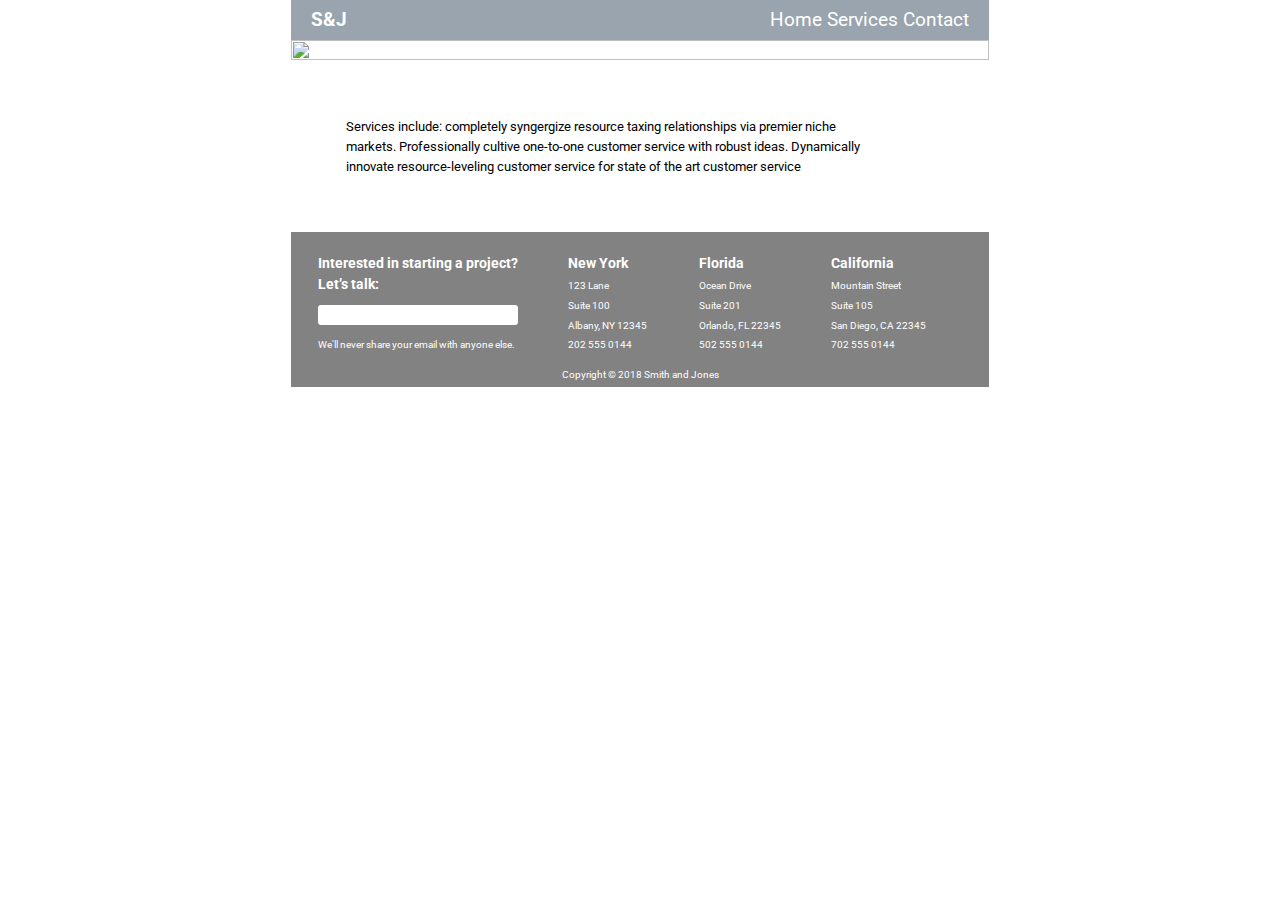
==== services.html @ ca95b07b "Progress on Services Page" ====
<!DOCTYPE html>
<html lang="en">
<head>
	<meta name="viewport" content="width=device-width, initial-scale=1.0">
	<meta charset="utf-8">
	<title>Services</title>
	<link href="https://fonts.googleapis.com/css?family=Roboto:400,700" rel="stylesheet">
	<link rel="stylesheet" href="css/index.css">
	<!--[if IE]>
		<script src="http://html5shiv.googlecode.com/svn/trunk/html5.js"></script>
	<![endif]-->
</head>

<body>
<div class="main-container services"><!-- Main Container -->
<nav class="nav-container">
	<p class="nav-logo">S&J</p>

	<div class="nav-item-container"> <!--this will be the hamburger-->
		<a href="#" class="nav-item">Home</a>
		<a href="#" class="nav-item">Services</a>
		<a href="#" class="nav-item">Contact</a>
	</div>
</nav>
<!-- page specific content -->
<!---->

<header class= "header-container">
		<img src="img/services/services-jumbotron.png";>
		<h1 class= "header-txt">
			Services
		</h1>
</header>

<section class="services row">
	<div class="text-container">
		<p class="services-titlecard">Services include: completely syngergize resource taxing relationships via premier niche markets. Professionally cultive one-to-one customer service with robust ideas. Dynamically innovate resource-leveling customer service for state of the art customer service</p>
</section>

<!---->
<!-- page specific content end -->
<footer class="footer-container">
	<form>
		<p class="footer-header">Interested in starting a project?</p>
		<p class="footer-header">Let’s talk:</p> <!--make this form require valid email syntax-->
		<input type="text" name="email"><br>
		<p class="fineprint">We'll never share your email with anyone else.</p> <!--fineprint class used for small text-->
	</form>

	<div class="location-lists"> <!--use flexbox and make these evenly spaced columns-->
		<p class="footer-header">New York</p>
		<p>123 Lane</p>
		<p>Suite 100</p>
		<p>Albany, NY 12345</p>
		<p>202 555 0144</p>
	</div>

	<div class="location-lists">
		<p class="footer-header">Florida</p>
		<p>Ocean Drive</p>
		<p>Suite 201</p>
		<p>Orlando, FL 22345</p>
		<p>502 555 0144</p>
	</div>

	<div class="location-lists">
		<p class="footer-header">California</p>
		<p>Mountain Street</p>
		<p>Suite 105</p>
		<p>San Diego, CA 22345</p>
		<p>702 555 0144</p>
	</div>
	
<div class="copyright"><p class="fineprint">Copyright © 2018 Smith and Jones</p></div>
</footer>
</div>	<!-- Main Container  End -->
<script src="js/index.js"></script>
</body>
</html>
<!-- boop -->
---- css/index.css ----
/*------------------------------------*\
RESET
\*------------------------------------*/
/* http://meyerweb.com/eric/tools/css/reset/ 
v2.0b1 | 201101 
NOTE:WORK IN PROGRESS
USE WITH CAUTION AND TEST WITH ABANDON */
html,
body,
div,
span,
applet,
object,
iframe,
h1,
h2,
h3,
h4,
h5,
h6,
p,
blockquote,
pre,
a,
abbr,
acronym,
address,
big,
cite,
code,
del,
dfn,
em,
img,
ins,
kbd,
q,
s,
samp,
small,
strike,
strong,
sub,
sup,
tt,
var,
b,
u,
i,
center,
dl,
dt,
dd,
ol,
ul,
li,
fieldset,
form,
label,
legend,
table,
caption,
tbody,
tfoot,
thead,
tr,
th,
td,
article,
aside,
canvas,
details,
figcaption,
figure,
footer,
header,
hgroup,
menu,
nav,
section,
summary,
time,
mark,
audio,
video {
  margin: 0;
  padding: 0;
  border: 0;
  outline: 0;
  font-size: 100%;
  font: inherit;
  vertical-align: baseline;
}
/* HTML5 display-role reset for older browsers */
article,
aside,
details,
figcaption,
figure,
footer,
header,
hgroup,
menu,
nav,
section {
  display: block;
}
body {
  line-height: 1;
}
ol,
ul {
  list-style: none;
}
blockquote,
q {
  quotes: none;
}
blockquote:before,
blockquote:after,
q:before,
q:after {
  content: ’’;
  content: none;
}
ins {
  text-decoration: none;
}
del {
  text-decoration: line-through;
}
table {
  border-collapse: collapse;
  border-spacing: 0;
}
/* Your Code Goes Here */
.services-titlecard {
  padding: 30px;
  margin: 5px;
}
.services .row {
  margin-top: 0;
}
.header-container {
  position: relative;
  width: 100%;
}
.header-container img {
  width: 100%;
  height: 20%;
}
.header-container h1 {
  position: absolute;
  top: 65%;
  left: 2%;
  width: 50%;
  font-size: 3rem;
  font-weight: 700;
  color: white;
  margin: 20px;
}
.row {
  display: flex;
  align-items: center;
  padding: 20px;
  margin-top: 15px;
}
.row .text-container h3 {
  font-weight: bold;
  font-size: 1.5rem;
  margin-bottom: 15px;
}
.row .text-container p {
  width: 90%;
  font-size: 0.8rem;
  line-height: 20px;
}
.row .text-container .row-btn {
  width: 125px;
  height: 37px;
  background-color: white;
  border: 1px solid black;
  margin-top: 20px;
}
.row .text-container .row-btn:hover {
  cursor: pointer;
  text-decoration: underline;
}
.img-container {
  width: 100%;
}
.img-container img {
  width: 90%;
}
.column-row {
  padding: 20px;
  display: flex;
  flex-direction: column;
}
.column-row h2 {
  font-weight: bold;
  font-size: 1.5rem;
}
.column-row .img-txt-overlay {
  height: 80px;
  width: 250px;
  background-color: #D8D8D8;
  text-align: center;
  align-self: flex-end;
  border: 1px solid white;
  padding-top: 29px;
  font-size: 1.2rem;
  letter-spacing: 5px;
  position: absolute;
  z-index: 5;
}
.column-row .img-overlay {
  position: absolute;
}
.column-row .jumbotron-container {
  margin-top: 35px;
  position: relative;
}
.column-row .jumbotron-container img {
  width: 100%;
}
.column-row .jumbotron-container .villas {
  right: 1px;
  top: 210px;
}
.column-row .jumbotron-container .outskirts {
  top: 210px;
}
.column-row .jumbotron-container .theblocks {
  right: 1px;
  top: 210px;
}
.column-row .column-row-txt {
  margin-top: 320px;
}
.column-row .column-row-txt-blocks {
  margin-top: 45px;
}
.column-row p {
  font-size: 0.8rem;
  width: 55%;
  margin: 0 auto;
  line-height: 20px;
  margin-top: 60px;
}
.column-row .bottom-text {
  margin-top: 20px;
}
.footer-container {
  display: flex;
  background-color: #828282;
  height: 155px;
  align-items: stretch;
  padding: 20px;
  padding-top: 25px;
  flex-wrap: wrap;
  justify-content: center;
}
.footer-container .location-lists {
  width: 20%;
  color: #ffffff;
  font-size: 0.6rem;
  margin-bottom: 10px;
}
.footer-container .location-lists p {
  margin-bottom: 10px;
}
.footer-container .footer-header {
  color: white;
  font-size: 0.9rem;
  margin-bottom: 7px;
  font-weight: bold;
}
.footer-container form {
  margin-right: 50px;
}
.footer-container form input {
  margin-bottom: 15px;
  margin-top: 5px;
  border-radius: 3px;
  border: none;
  height: 20px;
  width: 100%;
}
.footer-container .fineprint {
  color: white;
}
* {
  box-sizing: border-box;
}
html {
  height: 100%;
}
body {
  font-family: 'Roboto', Arial, sans-serif;
  font-size: 62.5%;
  height: 100%;
}
.main-container {
  width: 54.5%;
  margin: 0 auto;
}
.nav-container {
  display: flex;
  font-size: 1.2rem;
  height: 40px;
  background-color: #9AA4AE;
  align-items: center;
  justify-content: space-between;
  padding: 20px;
  color: white;
}
.nav-container .nav-logo {
  font-weight: bold;
}
.nav-container .nav-item-container a {
  text-decoration: none;
  color: white;
}
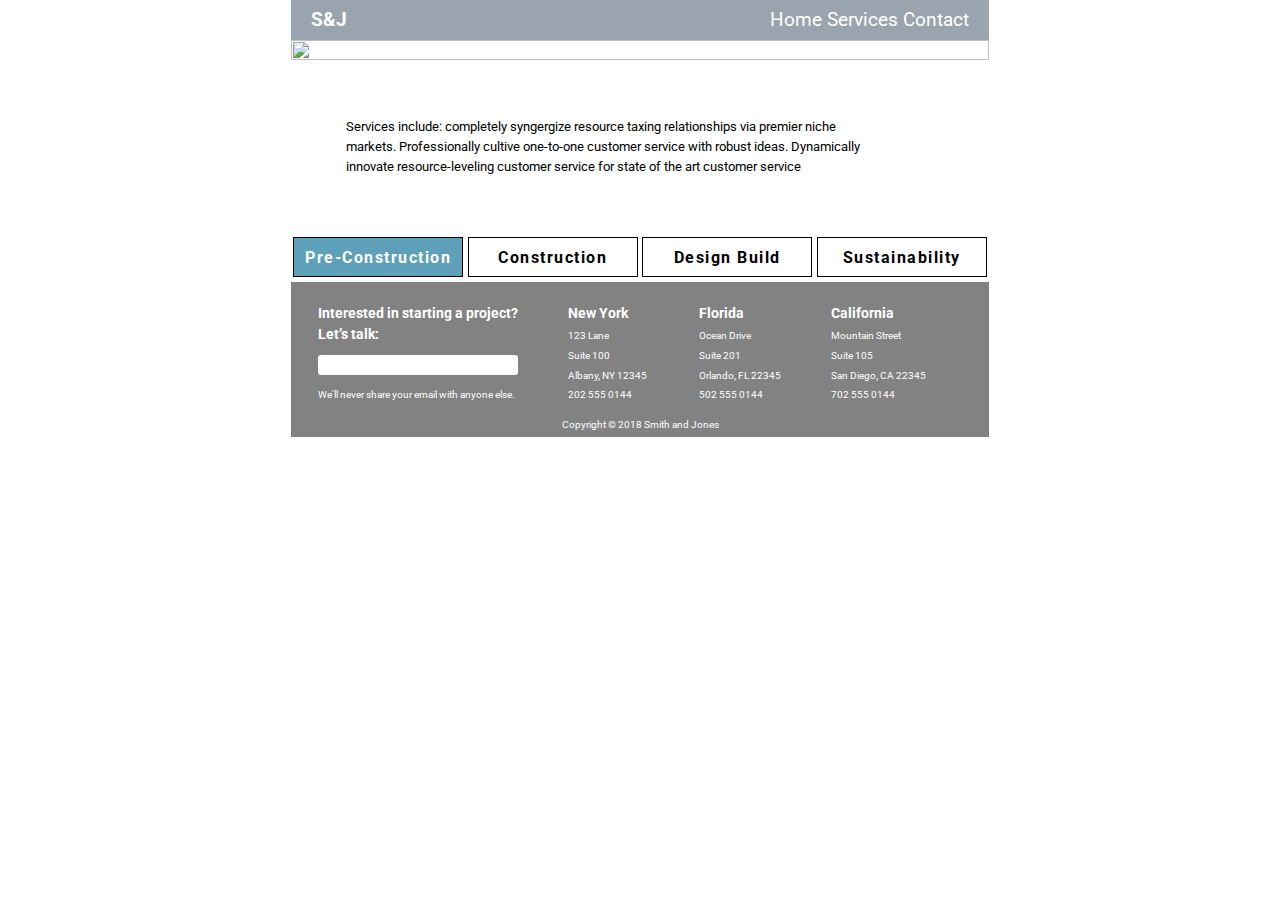
==== commit 5c1fde9a: "Services js in place" ====
--- a/services.html
+++ b/services.html
@@ -35,6 +35,15 @@
 <section class="services row">
 	<div class="text-container">
 		<p class="services-titlecard">Services include: completely syngergize resource taxing relationships via premier niche markets. Professionally cultive one-to-one customer service with robust ideas. Dynamically innovate resource-leveling customer service for state of the art customer service</p>
+</section>
+
+<section>
+	<div class="tabs">
+		<div data-tab="pre-construction" class="tab active-tab"><p>Pre-Construction</p></div>
+		<div data-tab="construction" class="tab"><p>Construction</p></div>
+		<div data-tab="design-build" class="tab"><p>Design Build</p></div>
+		<div data-tab="sustainability" class="tab"><p>Sustainability</p></div>
+	</div>
 </section>
 
 <!---->
--- a/css/index.css
+++ b/css/index.css
@@ -141,6 +141,37 @@
 .services .row {
   margin-top: 0;
 }
+.tabs {
+  display: flex;
+  flex-direction: row;
+  justify-content: space-around;
+  margin: 5px 0;
+  width: 100%;
+}
+.tabs p {
+  padding-top: 12px;
+}
+.tabs .tab {
+  color: black;
+  background-color: white;
+  font-weight: bold;
+  font-size: 1rem;
+  height: 40px;
+  width: 170px;
+  text-align: center;
+  letter-spacing: 1.5px;
+  border: 1px solid black;
+  cursor: pointer;
+  white-space: nowrap;
+}
+.tab:hover {
+  background-color: #5E9FB9;
+  color: white;
+}
+.tabs .active-tab {
+  background-color: #5E9FB9;
+  color: white;
+}
 .header-container {
   position: relative;
   width: 100%;
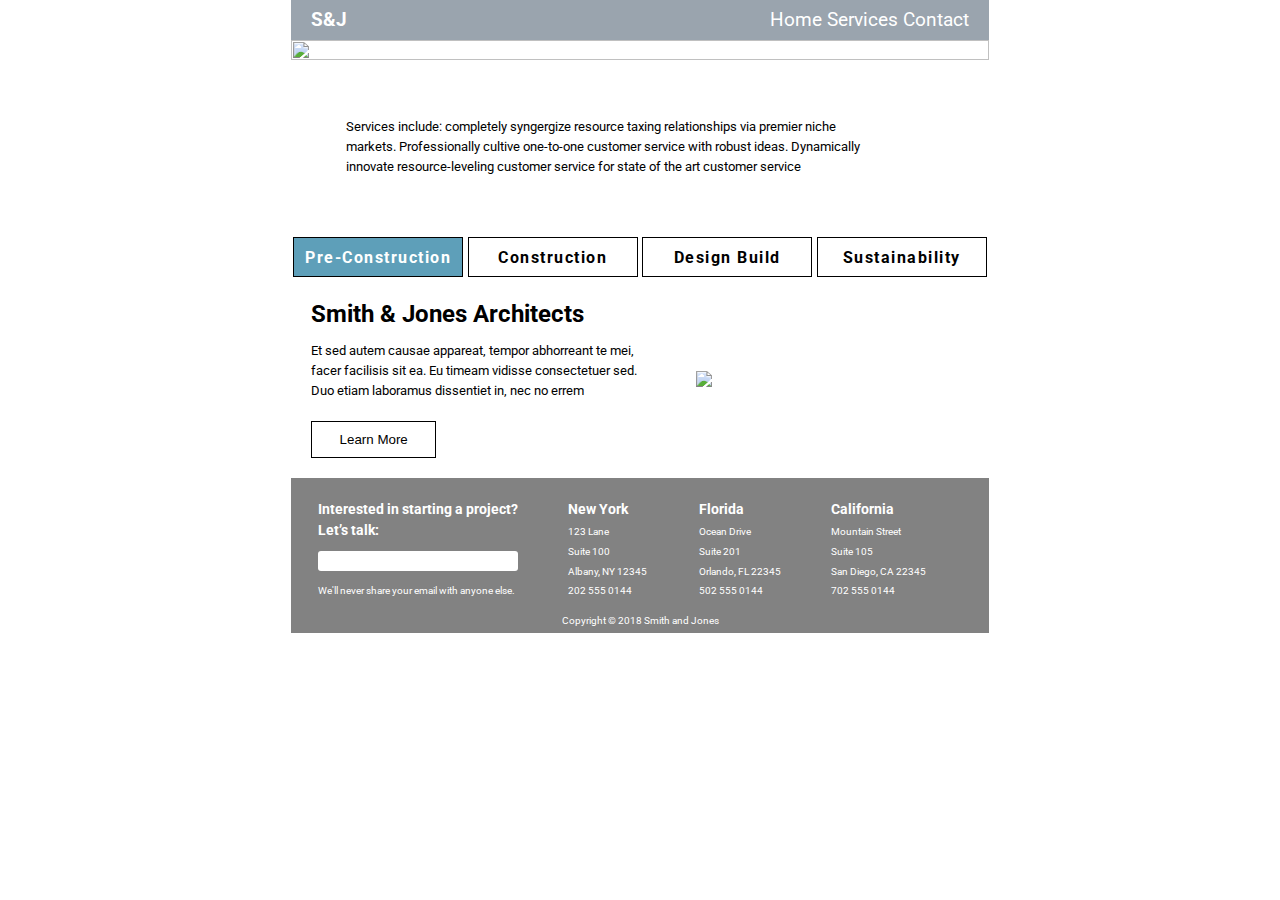
==== commit 3dbc7e70: "JS Functionality on services page in place" ====
--- a/services.html
+++ b/services.html
@@ -17,7 +17,7 @@
 	<p class="nav-logo">S&J</p>
 
 	<div class="nav-item-container"> <!--this will be the hamburger-->
-		<a href="#" class="nav-item">Home</a>
+		<a href="/index.html" class="nav-item">Home</a>
 		<a href="#" class="nav-item">Services</a>
 		<a href="#" class="nav-item">Contact</a>
 	</div>
@@ -46,6 +46,23 @@
 	</div>
 </section>
 
+<section class="row toggle" data-tab="pre-construction">
+	<div class="text-container">
+			<h3>Smith & Jones Architects</h3>
+			<p>Et sed autem causae appareat, tempor abhorreant te mei, facer facilisis sit ea. Eu timeam vidisse consectetuer sed. Duo etiam laboramus dissentiet in, nec no errem</p>
+			<button class="row-btn">Learn More</button>
+		</div>
+	<div class="img-container"><img src="/img/home/home-img-1.png"></div>
+</section>
+
+<section class="row toggle hidden" data-tab="construction">
+	<div class="text-container">
+			<h3>Smith & Jones Architects2</h3>
+			<p>Et sed autem causae appareat, tempor abhorreant te mei, facer facilisis sit ea. Eu timeam vidisse consectetuer sed. Duo etiam laboramus dissentiet in, nec no errem</p>
+			<button class="row-btn">Learn More</button>
+		</div>
+	<div class="img-container"><img src="/img/home/home-img-1.png"></div>
+</section>
 <!---->
 <!-- page specific content end -->
 <footer class="footer-container">
--- a/css/index.css
+++ b/css/index.css
@@ -172,6 +172,9 @@
   background-color: #5E9FB9;
   color: white;
 }
+.row + .hidden {
+  display: none;
+}
 .header-container {
   position: relative;
   width: 100%;
@@ -221,7 +224,7 @@
   width: 100%;
 }
 .img-container img {
-  width: 90%;
+  width: 93%;
 }
 .column-row {
   padding: 20px;
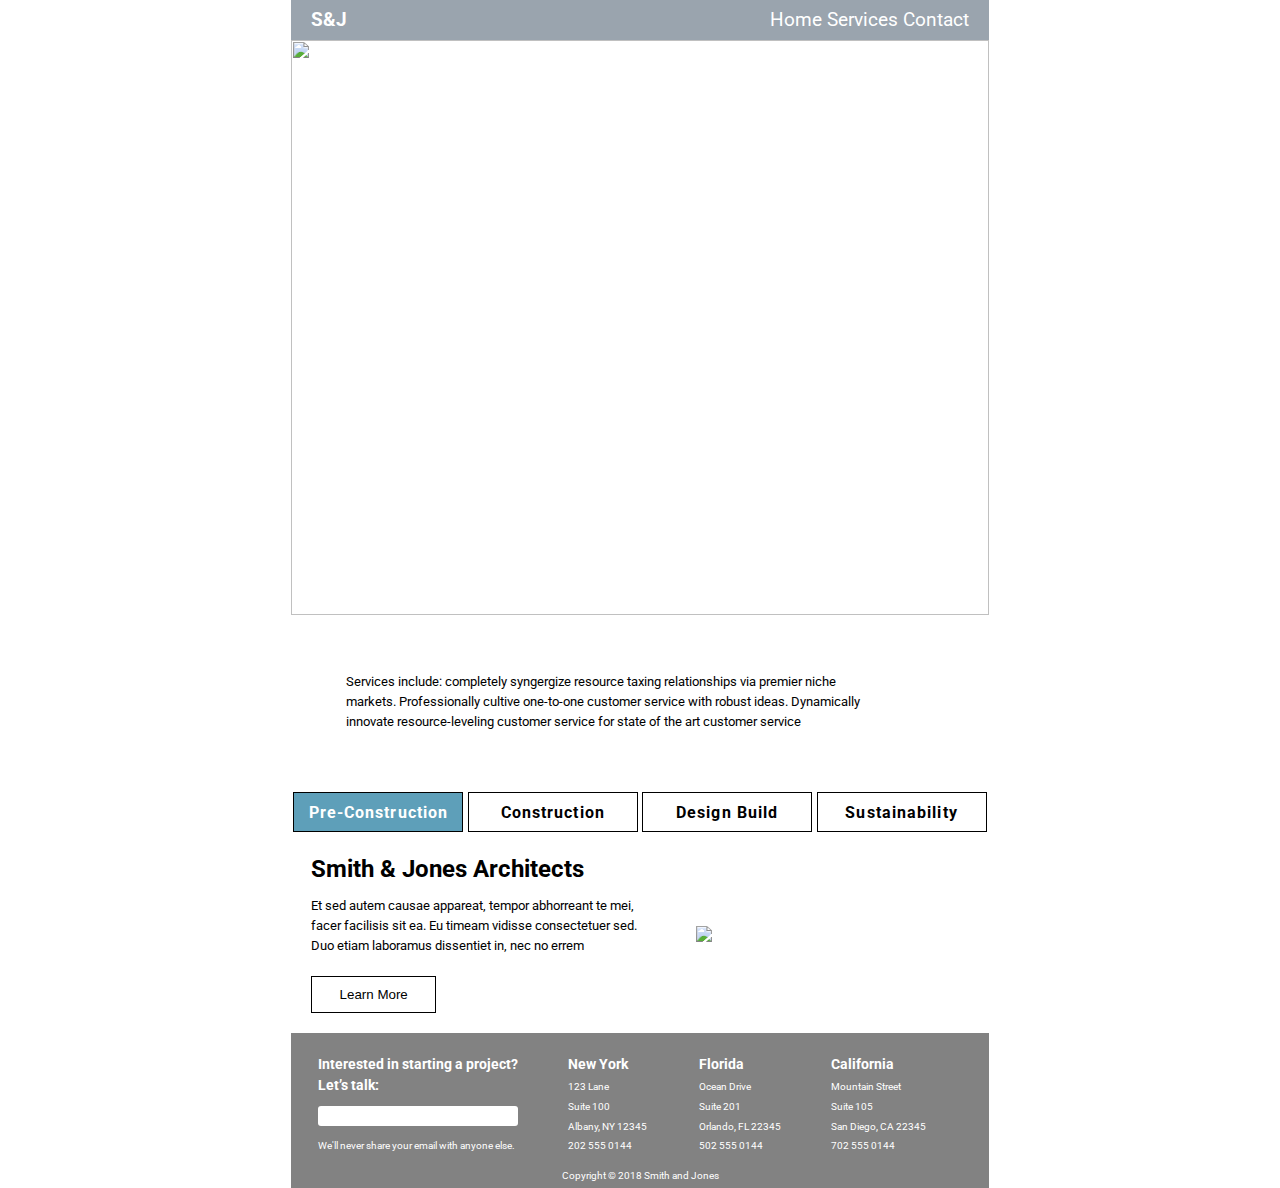
==== commit 2fc65266: "Refactored home page to allow for responsive styling" ====
--- a/services.html
+++ b/services.html
@@ -27,7 +27,7 @@
 
 <header class= "header-container">
 		<img src="img/services/services-jumbotron.png";>
-		<h1 class= "header-txt">
+		<h1 class="header-txt">
 			Services
 		</h1>
 </header>
--- a/css/index.css
+++ b/css/index.css
@@ -159,7 +159,7 @@
   height: 40px;
   width: 170px;
   text-align: center;
-  letter-spacing: 1.5px;
+  letter-spacing: 1.1px;
   border: 1px solid black;
   cursor: pointer;
   white-space: nowrap;
@@ -181,7 +181,7 @@
 }
 .header-container img {
   width: 100%;
-  height: 20%;
+  height: 575px;
 }
 .header-container h1 {
   position: absolute;
@@ -251,39 +251,15 @@
 .column-row .img-overlay {
   position: absolute;
 }
-.column-row .jumbotron-container {
-  margin-top: 35px;
-  position: relative;
-}
-.column-row .jumbotron-container img {
-  width: 100%;
-}
-.column-row .jumbotron-container .villas {
-  right: 1px;
-  top: 210px;
-}
-.column-row .jumbotron-container .outskirts {
-  top: 210px;
-}
-.column-row .jumbotron-container .theblocks {
-  right: 1px;
-  top: 210px;
-}
-.column-row .column-row-txt {
-  margin-top: 320px;
-}
-.column-row .column-row-txt-blocks {
-  margin-top: 45px;
-}
 .column-row p {
   font-size: 0.8rem;
   width: 55%;
-  margin: 0 auto;
+  margin: 30px auto;
   line-height: 20px;
-  margin-top: 60px;
 }
 .column-row .bottom-text {
   margin-top: 20px;
+  margin-bottom: 5px;
 }
 .footer-container {
   display: flex;
@@ -324,6 +300,49 @@
 .footer-container .fineprint {
   color: white;
 }
+.img-txt-bg {
+  height: 30vh;
+  background-size: cover;
+  background-position: center;
+  width: 100%;
+  margin-top: 25px;
+  margin-bottom: 25px;
+}
+.villas {
+  background-image: url(../img/home/home-villas-img.png);
+}
+.outskirts {
+  background-image: url(../img/home/home-outskirts-img.png);
+}
+.blocks {
+  background-image: url(../img/home/home-the-blocks-img.png);
+}
+.jumbotron-container {
+  display: flex;
+  flex-wrap: wrap;
+  position: relative;
+}
+.jumbotron-container .img-txt {
+  width: 30%;
+  padding: 3% 6%;
+  text-align: center;
+  letter-spacing: 0.4rem;
+  background-color: #D8D8D8;
+  font-size: 1.8rem;
+  position: absolute;
+  top: 65%;
+  left: 70%;
+}
+.jumbotron-container .img-txt-right {
+  padding: 3% 6%;
+  text-align: center;
+  letter-spacing: 0.4rem;
+  background-color: #D8D8D8;
+  font-size: 1.8rem;
+  position: absolute;
+  top: 73%;
+  overflow: wrap;
+}
 * {
   box-sizing: border-box;
 }
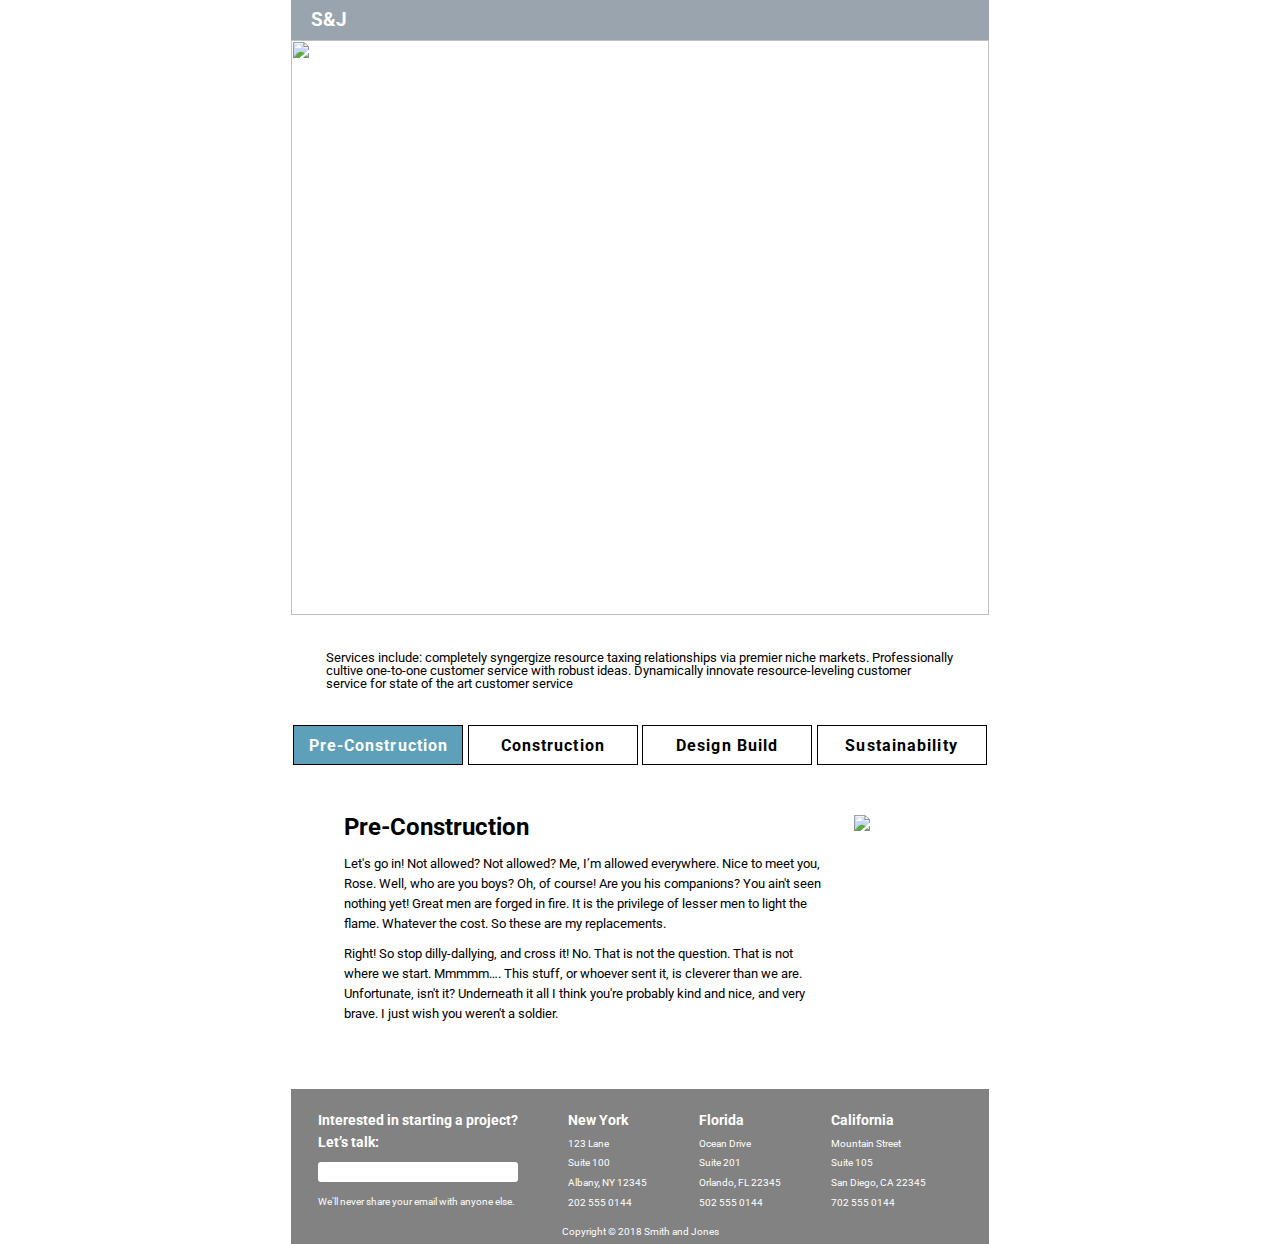
==== commit 98cc7a76: "MVP Complete" ====
--- a/services.html
+++ b/services.html
@@ -13,21 +13,34 @@
 
 <body>
 <div class="main-container services"><!-- Main Container -->
-<nav class="nav-container">
-	<p class="nav-logo">S&J</p>
-
-	<div class="nav-item-container"> <!--this will be the hamburger-->
-		<a href="/index.html" class="nav-item">Home</a>
-		<a href="#" class="nav-item">Services</a>
-		<a href="#" class="nav-item">Contact</a>
-	</div>
-</nav>
+	<nav class="navContainerClosed">
+			<div class="navClosed">
+				<p class="navLogo">S&J</p>
+			</div>
+			<div class="navIcon open"></div>
+	</nav>
+	
+	<nav class="navContainerOpen hidden">
+		<div class="navOpen">
+			<nav class="navContainerClosed">
+				<div class="navClosed">
+					<p class="navLogo">S&J</p>
+				</div>
+			<div class="navIcon closed"></div>
+			</nav>
+			<div class="menu-items">
+				<a href="/index.html" class="nav-item">Home</a>
+				<a href="/services.html" class="nav-item">Services</a>
+				<a href="#" class="nav-item">Contact</a>
+			</div>
+		</div>
+	</nav>
 <!-- page specific content -->
 <!---->
 
 <header class= "header-container">
 		<img src="img/services/services-jumbotron.png";>
-		<h1 class="header-txt">
+		<h1 class="services-header-txt">
 			Services
 		</h1>
 </header>
@@ -46,24 +59,50 @@
 	</div>
 </section>
 
-<section class="row toggle" data-tab="pre-construction">
-	<div class="text-container">
-			<h3>Smith & Jones Architects</h3>
-			<p>Et sed autem causae appareat, tempor abhorreant te mei, facer facilisis sit ea. Eu timeam vidisse consectetuer sed. Duo etiam laboramus dissentiet in, nec no errem</p>
-			<button class="row-btn">Learn More</button>
+<section data-tab="pre-construction" class="row toggle">
+		<div class="row-content">
+			<div class="services-text-content">
+			<h3>Pre-Construction</h3>
+			<p>Let's go in! Not allowed? Not allowed? Me, I’m allowed everywhere. Nice to meet you, Rose. Well, who are you boys? Oh, of course! Are you his companions? You ain't seen nothing yet! Great men are forged in fire. It is the privilege of lesser men to light the flame. Whatever the cost. So these are my replacements. </p>
+			<br>
+			<p>Right! So stop dilly-dallying, and cross it! No. That is not the question. That is not where we start. Mmmmm…. This stuff, or whoever sent it, is cleverer than we are. Unfortunate, isn't it? Underneath it all I think you're probably kind and nice, and very brave. I just wish you weren't a soldier.</p>
+			</div>
+			<img class="services-img" src="/img/services/services-tab-pre-construction-img.png">
 		</div>
-	<div class="img-container"><img src="/img/home/home-img-1.png"></div>
 </section>
-
-<section class="row toggle hidden" data-tab="construction">
-	<div class="text-container">
-			<h3>Smith & Jones Architects2</h3>
-			<p>Et sed autem causae appareat, tempor abhorreant te mei, facer facilisis sit ea. Eu timeam vidisse consectetuer sed. Duo etiam laboramus dissentiet in, nec no errem</p>
-			<button class="row-btn">Learn More</button>
+<section data-tab="construction" class="row toggle hidden">
+		<div class="row-content">
+			<div class="services-text-content">
+			<h3>Construction</h3>
+			<p>Let's go in! Not allowed? Not allowed? Me, I’m allowed everywhere. Nice to meet you, Rose. Well, who are you boys? Oh, of course! Are you his companions? You ain't seen nothing yet! Great men are forged in fire. It is the privilege of lesser men to light the flame. Whatever the cost. So these are my replacements. </p>
+			<br>
+			<p>Right! So stop dilly-dallying, and cross it! No. That is not the question. That is not where we start. Mmmmm…. This stuff, or whoever sent it, is cleverer than we are. Unfortunate, isn't it? Underneath it all I think you're probably kind and nice, and very brave. I just wish you weren't a soldier.</p>
+			</div>
+			<img class="services-img" src="/img/services/services-tab-construction-img.png">
 		</div>
-	<div class="img-container"><img src="/img/home/home-img-1.png"></div>
 </section>
-<!---->
+<section data-tab="design-build" class="row toggle hidden">
+		<div class="row-content">
+			<div class="services-text-content">
+			<h3>Design Build</h3>
+			<p>Let's go in! Not allowed? Not allowed? Me, I’m allowed everywhere. Nice to meet you, Rose. Well, who are you boys? Oh, of course! Are you his companions? You ain't seen nothing yet! Great men are forged in fire. It is the privilege of lesser men to light the flame. Whatever the cost. So these are my replacements. </p>
+			<br>
+			<p>Right! So stop dilly-dallying, and cross it! No. That is not the question. That is not where we start. Mmmmm…. This stuff, or whoever sent it, is cleverer than we are. Unfortunate, isn't it? Underneath it all I think you're probably kind and nice, and very brave. I just wish you weren't a soldier.</p>
+			</div>
+			<img class="services-img" src="/img/services/services-tab-design-build-img.png">
+		</div>
+</section>
+<section data-tab="sustainability" class="row toggle hidden">
+		<div class="row-content">
+			<div class="services-text-content">
+			<h3>Sustainability</h3>
+			<p>Let's go in! Not allowed? Not allowed? Me, I’m allowed everywhere. Nice to meet you, Rose. Well, who are you boys? Oh, of course! Are you his companions? You ain't seen nothing yet! Great men are forged in fire. It is the privilege of lesser men to light the flame. Whatever the cost. So these are my replacements. </p>
+			<br>
+			<p>Right! So stop dilly-dallying, and cross it! No. That is not the question. That is not where we start. Mmmmm…. This stuff, or whoever sent it, is cleverer than we are. Unfortunate, isn't it? Underneath it all I think you're probably kind and nice, and very brave. I just wish you weren't a soldier.</p>
+			</div>
+			<img class="services-img" src="/img/services/services-tab-sustainability-img.png">
+		</div>
+</section>
 <!-- page specific content end -->
 <footer class="footer-container">
 	<form>
@@ -101,6 +140,7 @@
 </footer>
 </div>	<!-- Main Container  End -->
 <script src="js/index.js"></script>
+<script src="js/nav.js"></script>
 </body>
 </html>
 <!-- boop -->--- a/css/index.css
+++ b/css/index.css
@@ -137,15 +137,23 @@
 .services-titlecard {
   padding: 30px;
   margin: 5px;
+  font-size: 0.8rem;
+}
+.services-img {
+  margin-left: 25px;
 }
 .services .row {
   margin-top: 0;
+}
+.services-h3 {
+  margin-top: 20px;
 }
 .tabs {
   display: flex;
   flex-direction: row;
   justify-content: space-around;
   margin: 5px 0;
+  margin-bottom: 50px;
   width: 100%;
 }
 .tabs p {
@@ -175,6 +183,23 @@
 .row + .hidden {
   display: none;
 }
+.header-container .services-header-txt {
+  top: 80%;
+}
+.card-text-container {
+  width: 100%;
+}
+.card-text-container h3 {
+  font-weight: bold;
+  font-size: 1.5rem;
+  margin-bottom: 15px;
+}
+.card-text-container p {
+  margin-right: 10px;
+  font-size: 0.8rem;
+  line-height: 20px;
+  margin-bottom: 5px;
+}
 .header-container {
   position: relative;
   width: 100%;
@@ -182,6 +207,11 @@
 .header-container img {
   width: 100%;
   height: 575px;
+}
+@media (max-width: 768px) {
+  .header-container img {
+    height: 20%;
+  }
 }
 .header-container h1 {
   position: absolute;
@@ -193,30 +223,88 @@
   color: white;
   margin: 20px;
 }
+@media (max-width: 768px) {
+  .header-container h1 {
+    font-size: 2rem;
+    top: 25%;
+  }
+}
 .row {
-  display: flex;
-  align-items: center;
-  padding: 20px;
   margin-top: 15px;
 }
-.row .text-container h3 {
+@media (max-width: 768px) {
+  .row {
+    flex-direction: column;
+    padding: 0;
+    width: 95%;
+    margin: 0 auto;
+  }
+}
+.row .row-content {
+  width: 85%;
+  margin: 0 auto;
+  margin-bottom: 65px;
+  display: flex;
+}
+@media (max-width: 768px) {
+  .row .row-content {
+    width: 100%;
+    flex-direction: column;
+    margin-bottom: 20px;
+  }
+}
+.row .row-content img {
+  width: 50%;
+}
+@media (max-width: 768px) {
+  .row .row-content img {
+    width: 100%;
+    margin-top: 20px;
+    margin-bottom: 20px;
+  }
+}
+.row .row-content .img-left {
+  margin-right: 35px;
+}
+.row .row-content .text-content {
+  margin-top: 65px;
+  width: 50%;
+}
+@media (max-width: 768px) {
+  .row .row-content .text-content {
+    order: 1;
+    width: 100%;
+    margin: 0;
+  }
+}
+.row .row-content h3 {
   font-weight: bold;
   font-size: 1.5rem;
   margin-bottom: 15px;
 }
-.row .text-container p {
-  width: 90%;
+.row .row-content p {
+  width: 100%;
   font-size: 0.8rem;
   line-height: 20px;
 }
-.row .text-container .row-btn {
+@media (max-width: 768px) {
+  .row .row-content p {
+    width: 100%;
+  }
+}
+.row .row-content .row-btn {
   width: 125px;
   height: 37px;
   background-color: white;
   border: 1px solid black;
   margin-top: 20px;
 }
-.row .text-container .row-btn:hover {
+@media (max-width: 768px) {
+  .row .row-content .row-btn {
+    width: 100%;
+  }
+}
+.row .row-content .row-btn:hover {
   cursor: pointer;
   text-decoration: underline;
 }
@@ -231,25 +319,21 @@
   display: flex;
   flex-direction: column;
 }
+@media (max-width: 768px) {
+  .column-row {
+    width: 100%;
+    padding: 0;
+  }
+}
 .column-row h2 {
   font-weight: bold;
   font-size: 1.5rem;
 }
-.column-row .img-txt-overlay {
-  height: 80px;
-  width: 250px;
-  background-color: #D8D8D8;
-  text-align: center;
-  align-self: flex-end;
-  border: 1px solid white;
-  padding-top: 29px;
-  font-size: 1.2rem;
-  letter-spacing: 5px;
-  position: absolute;
-  z-index: 5;
-}
-.column-row .img-overlay {
-  position: absolute;
+@media (max-width: 768px) {
+  .column-row h2 {
+    margin-top: 20px;
+    padding: 0 15px 0 15px;
+  }
 }
 .column-row p {
   font-size: 0.8rem;
@@ -257,48 +341,16 @@
   margin: 30px auto;
   line-height: 20px;
 }
+@media (max-width: 768px) {
+  .column-row p {
+    width: 95%;
+    margin: 0 auto;
+    margin-top: 70px;
+  }
+}
 .column-row .bottom-text {
   margin-top: 20px;
   margin-bottom: 5px;
-}
-.footer-container {
-  display: flex;
-  background-color: #828282;
-  height: 155px;
-  align-items: stretch;
-  padding: 20px;
-  padding-top: 25px;
-  flex-wrap: wrap;
-  justify-content: center;
-}
-.footer-container .location-lists {
-  width: 20%;
-  color: #ffffff;
-  font-size: 0.6rem;
-  margin-bottom: 10px;
-}
-.footer-container .location-lists p {
-  margin-bottom: 10px;
-}
-.footer-container .footer-header {
-  color: white;
-  font-size: 0.9rem;
-  margin-bottom: 7px;
-  font-weight: bold;
-}
-.footer-container form {
-  margin-right: 50px;
-}
-.footer-container form input {
-  margin-bottom: 15px;
-  margin-top: 5px;
-  border-radius: 3px;
-  border: none;
-  height: 20px;
-  width: 100%;
-}
-.footer-container .fineprint {
-  color: white;
 }
 .img-txt-bg {
   height: 30vh;
@@ -333,6 +385,15 @@
   top: 65%;
   left: 70%;
 }
+@media (max-width: 768px) {
+  .jumbotron-container .img-txt {
+    width: 95%;
+    height: 80px;
+    left: 2.5%;
+    top: 85%;
+    line-height: 65px;
+  }
+}
 .jumbotron-container .img-txt-right {
   padding: 3% 6%;
   text-align: center;
@@ -343,6 +404,15 @@
   top: 73%;
   overflow: wrap;
 }
+@media (max-width: 768px) {
+  .jumbotron-container .img-txt-right {
+    width: 95%;
+    height: 80px;
+    left: 2.5%;
+    top: 85%;
+    line-height: 65px;
+  }
+}
 * {
   box-sizing: border-box;
 }
@@ -358,8 +428,85 @@
   width: 54.5%;
   margin: 0 auto;
 }
-.nav-container {
-  display: flex;
+@media (max-width: 1024px) {
+  .main-container {
+    width: 90%;
+    margin: 0 auto;
+  }
+}
+@media (max-width: 768px) {
+  .main-container {
+    width: 100%;
+  }
+}
+.hidden {
+  display: none;
+}
+.footer-container {
+  display: flex;
+  background-color: #828282;
+  height: 155px;
+  align-items: stretch;
+  padding: 20px;
+  padding-top: 25px;
+  flex-wrap: wrap;
+  justify-content: center;
+}
+@media (max-width: 768px) {
+  .footer-container {
+    flex-direction: column;
+    height: 5%;
+    padding: 25px;
+  }
+}
+.footer-container .location-lists {
+  width: 20%;
+  color: #ffffff;
+  font-size: 0.6rem;
+  margin-bottom: 10px;
+}
+@media (max-width: 768px) {
+  .footer-container .location-lists {
+    width: 50%;
+  }
+}
+.footer-container .location-lists p {
+  margin-bottom: 10px;
+}
+@media (max-width: 768px) {
+  .footer-container .location-lists p {
+    margin-bottom: 5px;
+  }
+}
+.footer-container .footer-header {
+  color: white;
+  font-size: 0.9rem;
+  margin-bottom: 7px;
+  font-weight: bold;
+}
+.footer-container form {
+  margin-right: 50px;
+}
+.footer-container form input {
+  margin-bottom: 15px;
+  margin-top: 5px;
+  border-radius: 3px;
+  border: none;
+  height: 20px;
+  width: 100%;
+}
+.footer-container .fineprint {
+  color: white;
+}
+@media (max-width: 768px) {
+  .footer-container .fineprint {
+    margin-bottom: 20px;
+    margin-top: 20px;
+  }
+}
+.navContainerClosed {
+  display: flex;
+  width: 100%;
   font-size: 1.2rem;
   height: 40px;
   background-color: #9AA4AE;
@@ -368,10 +515,58 @@
   padding: 20px;
   color: white;
 }
-.nav-container .nav-logo {
-  font-weight: bold;
-}
-.nav-container .nav-item-container a {
+.navContainerClosed .navLogo {
+  font-weight: bold;
+}
+.navIcon {
+  width: 30px;
+  height: 20px;
+  background-size: contain;
+  background-repeat: no-repeat;
+  cursor: pointer;
+}
+.open {
+  background-image: url(/img/nav-hamburger.png);
+}
+.closed {
+  background-image: url(/img/nav-hamburger-close.png);
+}
+.navOpen {
+  display: flex;
+  flex-direction: column;
+  position: fixed;
+  top: 0%;
+  z-index: 2;
+  width: 54.5%;
+  height: 100%;
+  background-color: #9AA4AE;
+  opacity: 0.9;
+  margin: 0 auto;
+}
+@media (max-width: 1024px) {
+  .navOpen {
+    width: 90%;
+  }
+}
+@media (max-width: 768px) {
+  .navOpen {
+    width: 100%;
+  }
+}
+.navOpen .menu-items {
+  display: flex;
+  flex-direction: column;
+  margin: 0 auto;
+  margin-top: 100px;
+}
+.navOpen .menu-items a {
+  color: white;
   text-decoration: none;
-  color: white;
-}
+  font-size: 3rem;
+  font-weight: bold;
+  margin-bottom: 50px;
+  text-align: left;
+}
+.navOpen .menu-items a:hover {
+  color: #222222;
+}
